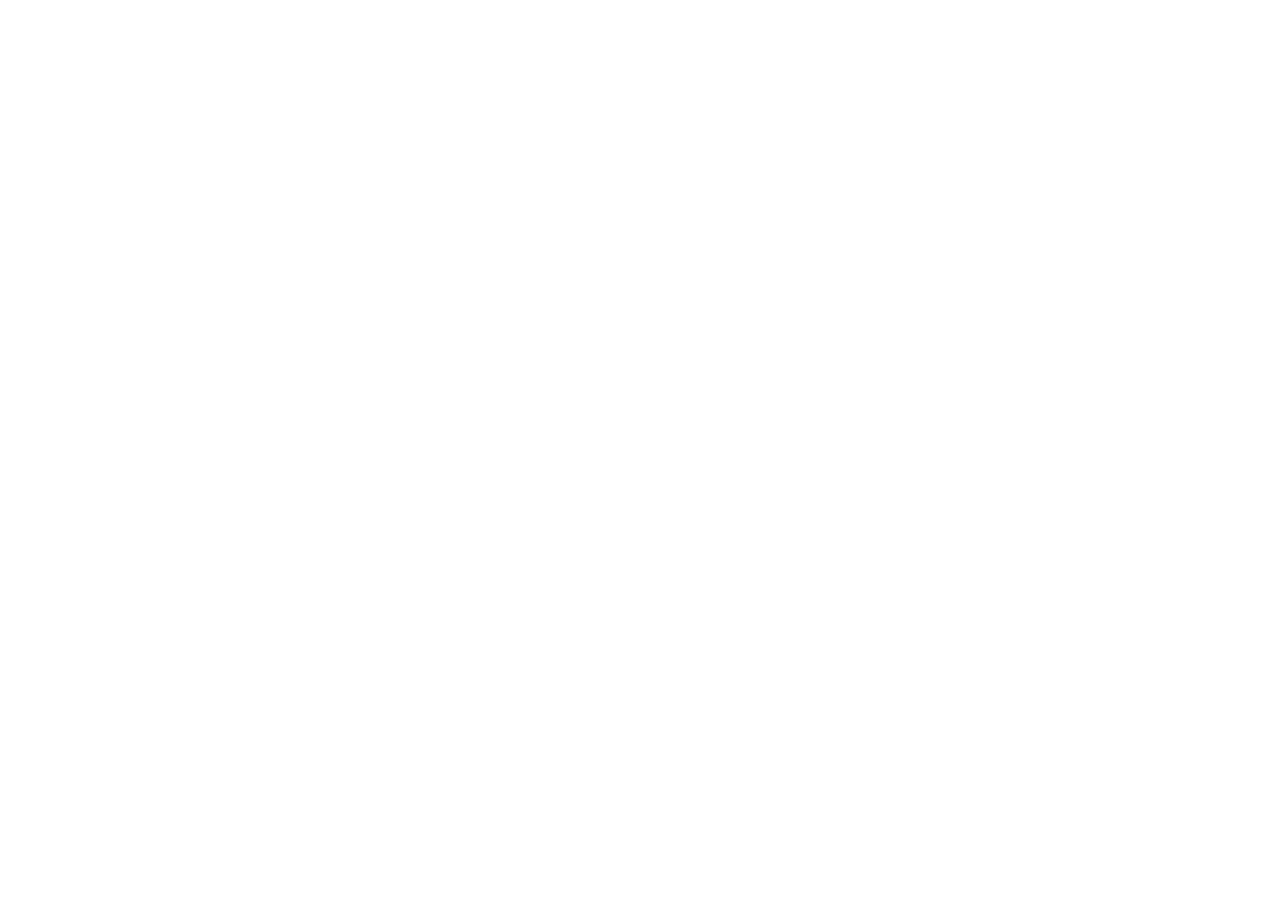
==== index.html @ a5585ae2 "Build latest commit" ====
<!doctype html>
<html lang="en" dir="rtl" data-n-head="%7B%22lang%22:%7B%221%22:%22en%22%7D,%22dir%22:%7B%221%22:%22rtl%22%7D%7D">
  <head>
    <title>dictionary</title><meta data-n-head="1" charset="utf-8"><meta data-n-head="1" name="viewport" content="width=device-width,initial-scale=1"><meta data-n-head="1" data-hid="description" name="description" content=""><meta data-n-head="1" name="format-detection" content="telephone=no"><link data-n-head="1" rel="icon" type="image/x-icon" href="/favicon.ico"><link data-n-head="1" rel="preconnect" href="https://fonts.googleapis.com"><link data-n-head="1" rel="preconnect" href="https://fonts.gstatic.com"><link data-n-head="1" rel="stylesheet" href="https://fonts.googleapis.com/css2?family=Almarai:wght@300;400;700;800&display=swap"><base href="/dev/"><link rel="preload" href="/dev/_nuxt/5f9c958.js" as="script"><link rel="preload" href="/dev/_nuxt/7e48893.js" as="script"><link rel="preload" href="/dev/_nuxt/dea18df.js" as="script"><link rel="preload" href="/dev/_nuxt/500f9ef.js" as="script">
  </head>
  <body>
    <div id="__nuxt"><style>#nuxt-loading{background:#fff;visibility:hidden;opacity:0;position:absolute;left:0;right:0;top:0;bottom:0;display:flex;justify-content:center;align-items:center;flex-direction:column;animation:nuxtLoadingIn 10s ease;-webkit-animation:nuxtLoadingIn 10s ease;animation-fill-mode:forwards;overflow:hidden}@keyframes nuxtLoadingIn{0%{visibility:hidden;opacity:0}20%{visibility:visible;opacity:0}100%{visibility:visible;opacity:1}}@-webkit-keyframes nuxtLoadingIn{0%{visibility:hidden;opacity:0}20%{visibility:visible;opacity:0}100%{visibility:visible;opacity:1}}#nuxt-loading>div,#nuxt-loading>div:after{border-radius:50%;width:5rem;height:5rem}#nuxt-loading>div{font-size:10px;position:relative;text-indent:-9999em;border:.5rem solid #f5f5f5;border-left:.5rem solid #000;-webkit-transform:translateZ(0);-ms-transform:translateZ(0);transform:translateZ(0);-webkit-animation:nuxtLoading 1.1s infinite linear;animation:nuxtLoading 1.1s infinite linear}#nuxt-loading.error>div{border-left:.5rem solid #ff4500;animation-duration:5s}@-webkit-keyframes nuxtLoading{0%{-webkit-transform:rotate(0);transform:rotate(0)}100%{-webkit-transform:rotate(360deg);transform:rotate(360deg)}}@keyframes nuxtLoading{0%{-webkit-transform:rotate(0);transform:rotate(0)}100%{-webkit-transform:rotate(360deg);transform:rotate(360deg)}}</style><script>window.addEventListener("error",function(){var e=document.getElementById("nuxt-loading");e&&(e.className+=" error")})</script><div id="nuxt-loading" aria-live="polite" role="status"><div>Loading...</div></div></div><script>window.__NUXT__={config:{_app:{basePath:"/dev/",assetsPath:"/dev/_nuxt/",cdnURL:null}}}</script>
  <script src="/dev/_nuxt/5f9c958.js"></script><script src="/dev/_nuxt/7e48893.js"></script><script src="/dev/_nuxt/dea18df.js"></script><script src="/dev/_nuxt/500f9ef.js"></script></body>
</html>
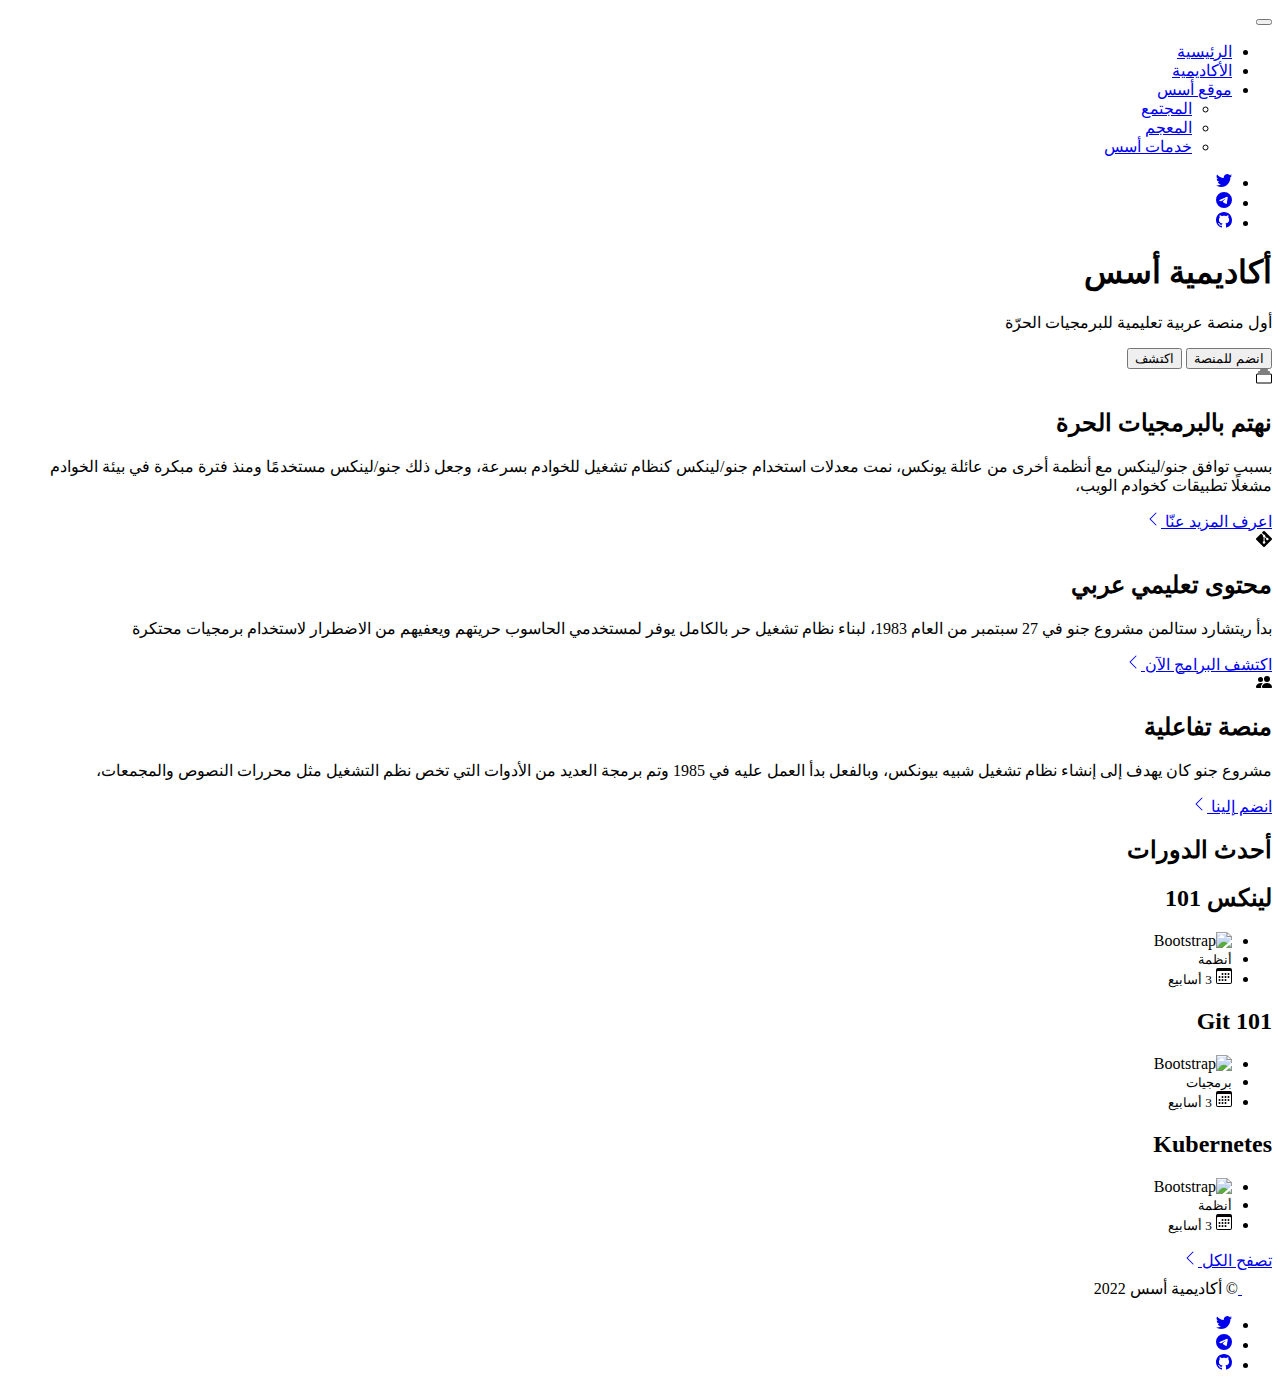
==== commit 9596c76a: "Build latest commit" ====
--- a/index.html
+++ b/index.html
@@ -1,9 +1,525 @@
-<!doctype html>
-<html lang="en" dir="rtl" data-n-head="%7B%22lang%22:%7B%221%22:%22en%22%7D,%22dir%22:%7B%221%22:%22rtl%22%7D%7D">
+<!DOCTYPE html>
+<html lang="ar">
   <head>
-    <title>dictionary</title><meta data-n-head="1" charset="utf-8"><meta data-n-head="1" name="viewport" content="width=device-width,initial-scale=1"><meta data-n-head="1" data-hid="description" name="description" content=""><meta data-n-head="1" name="format-detection" content="telephone=no"><link data-n-head="1" rel="icon" type="image/x-icon" href="/favicon.ico"><link data-n-head="1" rel="preconnect" href="https://fonts.googleapis.com"><link data-n-head="1" rel="preconnect" href="https://fonts.gstatic.com"><link data-n-head="1" rel="stylesheet" href="https://fonts.googleapis.com/css2?family=Almarai:wght@300;400;700;800&display=swap"><base href="/dev/"><link rel="preload" href="/dev/_nuxt/5f9c958.js" as="script"><link rel="preload" href="/dev/_nuxt/7e48893.js" as="script"><link rel="preload" href="/dev/_nuxt/dea18df.js" as="script"><link rel="preload" href="/dev/_nuxt/500f9ef.js" as="script">
+    <meta charset="utf-8" />
+    <meta name="viewport" content="width=device-width, initial-scale=1" />
+    <link rel="stylesheet" href="css/styles.css" />
+    <title>أكاديمية أسس</title>
   </head>
-  <body>
-    <div id="__nuxt"><style>#nuxt-loading{background:#fff;visibility:hidden;opacity:0;position:absolute;left:0;right:0;top:0;bottom:0;display:flex;justify-content:center;align-items:center;flex-direction:column;animation:nuxtLoadingIn 10s ease;-webkit-animation:nuxtLoadingIn 10s ease;animation-fill-mode:forwards;overflow:hidden}@keyframes nuxtLoadingIn{0%{visibility:hidden;opacity:0}20%{visibility:visible;opacity:0}100%{visibility:visible;opacity:1}}@-webkit-keyframes nuxtLoadingIn{0%{visibility:hidden;opacity:0}20%{visibility:visible;opacity:0}100%{visibility:visible;opacity:1}}#nuxt-loading>div,#nuxt-loading>div:after{border-radius:50%;width:5rem;height:5rem}#nuxt-loading>div{font-size:10px;position:relative;text-indent:-9999em;border:.5rem solid #f5f5f5;border-left:.5rem solid #000;-webkit-transform:translateZ(0);-ms-transform:translateZ(0);transform:translateZ(0);-webkit-animation:nuxtLoading 1.1s infinite linear;animation:nuxtLoading 1.1s infinite linear}#nuxt-loading.error>div{border-left:.5rem solid #ff4500;animation-duration:5s}@-webkit-keyframes nuxtLoading{0%{-webkit-transform:rotate(0);transform:rotate(0)}100%{-webkit-transform:rotate(360deg);transform:rotate(360deg)}}@keyframes nuxtLoading{0%{-webkit-transform:rotate(0);transform:rotate(0)}100%{-webkit-transform:rotate(360deg);transform:rotate(360deg)}}</style><script>window.addEventListener("error",function(){var e=document.getElementById("nuxt-loading");e&&(e.className+=" error")})</script><div id="nuxt-loading" aria-live="polite" role="status"><div>Loading...</div></div></div><script>window.__NUXT__={config:{_app:{basePath:"/dev/",assetsPath:"/dev/_nuxt/",cdnURL:null}}}</script>
-  <script src="/dev/_nuxt/5f9c958.js"></script><script src="/dev/_nuxt/7e48893.js"></script><script src="/dev/_nuxt/dea18df.js"></script><script src="/dev/_nuxt/500f9ef.js"></script></body>
+  <body dir="rtl">
+    <!-- Navbar -->
+    <nav class="navbar bg-dark navbar-expand-lg navbar-dark">
+      <div class="container">
+        <button
+          class="navbar-toggler"
+          type="button"
+          data-bs-toggle="collapse"
+          data-bs-target="#navbarTogglerDemo03"
+          aria-controls="navbarTogglerDemo03"
+          aria-expanded="false"
+          aria-label="Toggle navigation"
+        >
+          <span class="navbar-toggler-icon"></span>
+        </button>
+        <a class="navbar-brand" href="#"
+          ><img width="100" src="img/aosus-w-logo.webp" alt=""
+        /></a>
+        <div class="collapse navbar-collapse" id="navbarTogglerDemo03">
+          <ul class="navbar-nav mx-auto mb-2 mb-lg-0">
+            <li class="nav-item">
+              <a class="nav-link active" aria-current="page" href="#"
+                >الرئيسية</a
+              >
+            </li>
+            <li class="nav-item">
+              <a class="nav-link" href="#">الأكاديمية</a>
+            </li>
+
+            <li class="nav-item dropdown">
+              <a
+                class="nav-link dropdown-toggle btn btn-outline-primary"
+                href="https://aosus.org"
+                id="navbarDropdown2"
+                role="button"
+                data-bs-toggle="dropdown"
+                aria-expanded="false"
+              >
+                موقع أسس
+              </a>
+              <ul class="dropdown-menu" aria-labelledby="navbarDropdown2">
+                <li>
+                  <a
+                    class="dropdown-item text-end"
+                    href="https://services.aosus.org/"
+                    >المجتمع</a
+                  >
+                </li>
+                <li>
+                  <a
+                    class="dropdown-item text-end"
+                    href="https://dictionary.aosus.org/"
+                    >المعجم</a
+                  >
+                </li>
+                <li>
+                  <a
+                    class="dropdown-item text-end"
+                    href="https://services.aosus.org/"
+                    >خدمات أسس</a
+                  >
+                </li>
+              </ul>
+            </li>
+          </ul>
+          <ul class="list-unstyled d-flex my-auto">
+            <li class="ms-3">
+              <a class="link-light" href="#"
+                ><svg
+                  xmlns="http://www.w3.org/2000/svg"
+                  width="16"
+                  height="16"
+                  fill="currentColor"
+                  class="bi bi-twitter"
+                  viewBox="0 0 16 16"
+                >
+                  <path
+                    d="M5.026 15c6.038 0 9.341-5.003 9.341-9.334 0-.14 0-.282-.006-.422A6.685 6.685 0 0 0 16 3.542a6.658 6.658 0 0 1-1.889.518 3.301 3.301 0 0 0 1.447-1.817 6.533 6.533 0 0 1-2.087.793A3.286 3.286 0 0 0 7.875 6.03a9.325 9.325 0 0 1-6.767-3.429 3.289 3.289 0 0 0 1.018 4.382A3.323 3.323 0 0 1 .64 6.575v.045a3.288 3.288 0 0 0 2.632 3.218 3.203 3.203 0 0 1-.865.115 3.23 3.23 0 0 1-.614-.057 3.283 3.283 0 0 0 3.067 2.277A6.588 6.588 0 0 1 .78 13.58a6.32 6.32 0 0 1-.78-.045A9.344 9.344 0 0 0 5.026 15z"
+                  /></svg
+              ></a>
+            </li>
+            <li class="ms-3">
+              <a class="link-light" href="#"
+                ><svg
+                  xmlns="http://www.w3.org/2000/svg"
+                  width="16"
+                  height="16"
+                  fill="currentColor"
+                  class="bi bi-telegram"
+                  viewBox="0 0 16 16"
+                >
+                  <path
+                    d="M16 8A8 8 0 1 1 0 8a8 8 0 0 1 16 0zM8.287 5.906c-.778.324-2.334.994-4.666 2.01-.378.15-.577.298-.595.442-.03.243.275.339.69.47l.175.055c.408.133.958.288 1.243.294.26.006.549-.1.868-.32 2.179-1.471 3.304-2.214 3.374-2.23.05-.012.12-.026.166.016.047.041.042.12.037.141-.03.129-1.227 1.241-1.846 1.817-.193.18-.33.307-.358.336a8.154 8.154 0 0 1-.188.186c-.38.366-.664.64.015 1.088.327.216.589.393.85.571.284.194.568.387.936.629.093.06.183.125.27.187.331.236.63.448.997.414.214-.02.435-.22.547-.82.265-1.417.786-4.486.906-5.751a1.426 1.426 0 0 0-.013-.315.337.337 0 0 0-.114-.217.526.526 0 0 0-.31-.093c-.3.005-.763.166-2.984 1.09z"
+                  /></svg
+              ></a>
+            </li>
+            <li class="ms-3">
+              <a class="link-light" href="#"
+                ><svg
+                  xmlns="http://www.w3.org/2000/svg"
+                  width="16"
+                  height="16"
+                  fill="currentColor"
+                  class="bi bi-github"
+                  viewBox="0 0 16 16"
+                >
+                  <path
+                    d="M8 0C3.58 0 0 3.58 0 8c0 3.54 2.29 6.53 5.47 7.59.4.07.55-.17.55-.38 0-.19-.01-.82-.01-1.49-2.01.37-2.53-.49-2.69-.94-.09-.23-.48-.94-.82-1.13-.28-.15-.68-.52-.01-.53.63-.01 1.08.58 1.23.82.72 1.21 1.87.87 2.33.66.07-.52.28-.87.51-1.07-1.78-.2-3.64-.89-3.64-3.95 0-.87.31-1.59.82-2.15-.08-.2-.36-1.02.08-2.12 0 0 .67-.21 2.2.82.64-.18 1.32-.27 2-.27.68 0 1.36.09 2 .27 1.53-1.04 2.2-.82 2.2-.82.44 1.1.16 1.92.08 2.12.51.56.82 1.27.82 2.15 0 3.07-1.87 3.75-3.65 3.95.29.25.54.73.54 1.48 0 1.07-.01 1.93-.01 2.2 0 .21.15.46.55.38A8.012 8.012 0 0 0 16 8c0-4.42-3.58-8-8-8z"
+                  /></svg
+              ></a>
+            </li>
+          </ul>
+        </div>
+      </div>
+    </nav>
+
+    <main class="bg-dark text-light">
+      <!-- Hero -->
+
+      <div class="container col-xxl-12 px-4 py-5">
+        <div
+          class="row flex-lg-row-reverse align-items-center g-5 py-5 bg-secondary bg-gradient shadow-lg"
+          id="hero"
+        >
+          <div class="col-10 col-sm-8 col-lg-6">
+            <div id="tsparticles"></div>
+          </div>
+          <div class="col-lg-6 pt-5" id="hero-text">
+            <h1 class="display-3 fw-bold lh-1 mb-3">أكاديمية أسس</h1>
+            <p class="lead">أول منصة عربية تعليمية للبرمجيات الحرّة</p>
+            <div class="d-grid gap-2 d-md-flex justify-content-md-start">
+              <button
+                type="button"
+                class="btn btn-primary text-light btn-lg px-4 me-md-2"
+              >
+                انضم للمنصة
+              </button>
+              <button
+                type="button"
+                class="btn btn-light text-secondary btn-lg px-4"
+              >
+                اكتشف
+              </button>
+            </div>
+          </div>
+        </div>
+      </div>
+      <!-- Features -->
+      <div class="container px-4 py-5" id="featured-3">
+        <div class="row g-4 py-5 row-cols-1 row-cols-lg-3">
+          <div class="feature col">
+            <div class="feature-icon bg-primary bg-gradient">
+              <svg
+                xmlns="http://www.w3.org/2000/svg"
+                width="1em"
+                height="1em"
+                fill="currentColor"
+                class="bi bi-collection"
+                viewBox="0 0 16 16"
+              >
+                <path
+                  d="M2.5 3.5a.5.5 0 0 1 0-1h11a.5.5 0 0 1 0 1h-11zm2-2a.5.5 0 0 1 0-1h7a.5.5 0 0 1 0 1h-7zM0 13a1.5 1.5 0 0 0 1.5 1.5h13A1.5 1.5 0 0 0 16 13V6a1.5 1.5 0 0 0-1.5-1.5h-13A1.5 1.5 0 0 0 0 6v7zm1.5.5A.5.5 0 0 1 1 13V6a.5.5 0 0 1 .5-.5h13a.5.5 0 0 1 .5.5v7a.5.5 0 0 1-.5.5h-13z"
+                />
+              </svg>
+            </div>
+            <h2>نهتم بالبرمجيات الحرة</h2>
+            <p>
+              بسبب توافق جنو/لينكس مع أنظمة أخرى من عائلة يونكس، نمت معدلات
+              استخدام جنو/لينكس كنظام تشغيل للخوادم بسرعة، وجعل ذلك جنو/لينكس
+              مستخدمًا ومنذ فترة مبكرة في بيئة الخوادم مشغلًا تطبيقات كخوادم
+              الويب،
+            </p>
+            <a href="#" class="text-decoration-none">
+              اعرف المزيد عنّا
+              <svg
+                xmlns="http://www.w3.org/2000/svg"
+                width="16"
+                height="16"
+                fill="currentColor"
+                class="bi bi-chevron-left"
+                viewBox="0 0 16 16"
+              >
+                <path
+                  fill-rule="evenodd"
+                  d="M11.354 1.646a.5.5 0 0 1 0 .708L5.707 8l5.647 5.646a.5.5 0 0 1-.708.708l-6-6a.5.5 0 0 1 0-.708l6-6a.5.5 0 0 1 .708 0z"
+                />
+              </svg>
+            </a>
+          </div>
+          <div class="feature col">
+            <div class="feature-icon bg-primary bg-gradient">
+              <svg
+                xmlns="http://www.w3.org/2000/svg"
+                width="1em"
+                height="1em"
+                fill="currentColor"
+                class="bi bi-git"
+                viewBox="0 0 16 16"
+              >
+                <path
+                  d="M15.698 7.287 8.712.302a1.03 1.03 0 0 0-1.457 0l-1.45 1.45 1.84 1.84a1.223 1.223 0 0 1 1.55 1.56l1.773 1.774a1.224 1.224 0 0 1 1.267 2.025 1.226 1.226 0 0 1-2.002-1.334L8.58 5.963v4.353a1.226 1.226 0 1 1-1.008-.036V5.887a1.226 1.226 0 0 1-.666-1.608L5.093 2.465l-4.79 4.79a1.03 1.03 0 0 0 0 1.457l6.986 6.986a1.03 1.03 0 0 0 1.457 0l6.953-6.953a1.031 1.031 0 0 0 0-1.457"
+                />
+              </svg>
+            </div>
+            <h2>محتوى تعليمي عربي</h2>
+            <p>
+              بدأ ريتشارد ستالمن مشروع جنو في 27 سبتمبر من العام 1983، لبناء
+              نظام تشغيل حر بالكامل يوفر لمستخدمي الحاسوب حريتهم ويعفيهم من
+              الاضطرار لاستخدام برمجيات محتكرة
+            </p>
+            <a href="#" class="text-decoration-none">
+              اكتشف البرامج الآن
+              <svg
+                xmlns="http://www.w3.org/2000/svg"
+                width="16"
+                height="16"
+                fill="currentColor"
+                class="bi bi-chevron-left"
+                viewBox="0 0 16 16"
+              >
+                <path
+                  fill-rule="evenodd"
+                  d="M11.354 1.646a.5.5 0 0 1 0 .708L5.707 8l5.647 5.646a.5.5 0 0 1-.708.708l-6-6a.5.5 0 0 1 0-.708l6-6a.5.5 0 0 1 .708 0z"
+                />
+              </svg>
+            </a>
+          </div>
+          <div class="feature col">
+            <div class="feature-icon bg-primary bg-gradient">
+              <svg
+                xmlns="http://www.w3.org/2000/svg"
+                width="1em"
+                height="1em"
+                fill="currentColor"
+                class="bi bi-people-fill"
+                viewBox="0 0 16 16"
+              >
+                <path
+                  d="M7 14s-1 0-1-1 1-4 5-4 5 3 5 4-1 1-1 1H7zm4-6a3 3 0 1 0 0-6 3 3 0 0 0 0 6z"
+                />
+                <path
+                  fill-rule="evenodd"
+                  d="M5.216 14A2.238 2.238 0 0 1 5 13c0-1.355.68-2.75 1.936-3.72A6.325 6.325 0 0 0 5 9c-4 0-5 3-5 4s1 1 1 1h4.216z"
+                />
+                <path d="M4.5 8a2.5 2.5 0 1 0 0-5 2.5 2.5 0 0 0 0 5z" />
+              </svg>
+            </div>
+            <h2>منصة تفاعلية</h2>
+            <p>
+              مشروع جنو كان يهدف إلى إنشاء نظام تشغيل شبيه بيونكس، وبالفعل بدأ
+              العمل عليه في 1985 وتم برمجة العديد من الأدوات التي تخص نظم
+              التشغيل مثل محررات النصوص والمجمعات،
+            </p>
+            <a href="#" class="text-decoration-none">
+              انضم إلينا
+              <svg
+                xmlns="http://www.w3.org/2000/svg"
+                width="16"
+                height="16"
+                fill="currentColor"
+                class="bi bi-chevron-left"
+                viewBox="0 0 16 16"
+              >
+                <path
+                  fill-rule="evenodd"
+                  d="M11.354 1.646a.5.5 0 0 1 0 .708L5.707 8l5.647 5.646a.5.5 0 0 1-.708.708l-6-6a.5.5 0 0 1 0-.708l6-6a.5.5 0 0 1 .708 0z"
+                />
+              </svg>
+            </a>
+          </div>
+        </div>
+      </div>
+
+      <!-- Courses -->
+      <div class="container px-4 py-5" id="custom-cards">
+        <h2 class="pb-2 border-bottom">أحدث الدورات</h2>
+
+        <div class="row row-cols-1 row-cols-lg-3 align-items-stretch g-4 py-5">
+          <div class="col">
+            <div
+              class="card card-cover h-100 overflow-hidden text-white bg-dark rounded-5 shadow-lg"
+              style="background-image: url('img/linux.jpg')"
+            >
+              <div
+                class="d-flex flex-column h-100 p-5 pb-3 text-white text-shadow-1"
+              >
+                <h2 class="pt-5 mt-5 mb-4 display-6 lh-1 fw-bold">لينكس 101</h2>
+                <ul class="d-flex list-unstyled mt-auto">
+                  <li class="me-auto">
+                    <img
+                      src="img/aosus-w-icon.png"
+                      alt="Bootstrap"
+                      width="32"
+                      height="32"
+                      class="rounded-circle"
+                    />
+                  </li>
+                  <li class="d-flex align-items-center me-3">
+                    <small class="badge rounded-pill bg-primary text-light mx-2"
+                      >أنظمة</small
+                    >
+                  </li>
+                  <li class="d-flex align-items-center">
+                    <svg
+                      xmlns="http://www.w3.org/2000/svg"
+                      width="16"
+                      height="16"
+                      fill="currentColor"
+                      class="bi bi-calendar3 mx-2"
+                      viewBox="0 0 16 16"
+                    >
+                      <path
+                        d="M14 0H2a2 2 0 0 0-2 2v12a2 2 0 0 0 2 2h12a2 2 0 0 0 2-2V2a2 2 0 0 0-2-2zM1 3.857C1 3.384 1.448 3 2 3h12c.552 0 1 .384 1 .857v10.286c0 .473-.448.857-1 .857H2c-.552 0-1-.384-1-.857V3.857z"
+                      />
+                      <path
+                        d="M6.5 7a1 1 0 1 0 0-2 1 1 0 0 0 0 2zm3 0a1 1 0 1 0 0-2 1 1 0 0 0 0 2zm3 0a1 1 0 1 0 0-2 1 1 0 0 0 0 2zm-9 3a1 1 0 1 0 0-2 1 1 0 0 0 0 2zm3 0a1 1 0 1 0 0-2 1 1 0 0 0 0 2zm3 0a1 1 0 1 0 0-2 1 1 0 0 0 0 2zm3 0a1 1 0 1 0 0-2 1 1 0 0 0 0 2zm-9 3a1 1 0 1 0 0-2 1 1 0 0 0 0 2zm3 0a1 1 0 1 0 0-2 1 1 0 0 0 0 2zm3 0a1 1 0 1 0 0-2 1 1 0 0 0 0 2z"
+                      />
+                    </svg>
+                    <small>3 أسابيع</small>
+                  </li>
+                </ul>
+              </div>
+            </div>
+          </div>
+
+          <div class="col">
+            <div
+              class="card card-cover h-100 overflow-hidden text-white bg-dark rounded-5 shadow-lg"
+              style="background-image: url('img/git.jpg')"
+            >
+              <div
+                class="d-flex flex-column h-100 p-5 pb-3 text-white text-shadow-1"
+              >
+                <h2 class="pt-5 mt-5 mb-4 display-6 lh-1 fw-bold">Git 101</h2>
+                <ul class="d-flex list-unstyled mt-auto">
+                  <li class="me-auto">
+                    <img
+                      src="img/aosus-w-icon.png"
+                      alt="Bootstrap"
+                      width="32"
+                      height="32"
+                      class="rounded-circle"
+                    />
+                  </li>
+                  <li class="d-flex align-items-center me-3">
+                    <small class="badge rounded-pill bg-light text-dark mx-2"
+                      >برمجيات</small
+                    >
+                  </li>
+                  <li class="d-flex align-items-center">
+                    <svg
+                      xmlns="http://www.w3.org/2000/svg"
+                      width="16"
+                      height="16"
+                      fill="currentColor"
+                      class="bi bi-calendar3 mx-2"
+                      viewBox="0 0 16 16"
+                    >
+                      <path
+                        d="M14 0H2a2 2 0 0 0-2 2v12a2 2 0 0 0 2 2h12a2 2 0 0 0 2-2V2a2 2 0 0 0-2-2zM1 3.857C1 3.384 1.448 3 2 3h12c.552 0 1 .384 1 .857v10.286c0 .473-.448.857-1 .857H2c-.552 0-1-.384-1-.857V3.857z"
+                      />
+                      <path
+                        d="M6.5 7a1 1 0 1 0 0-2 1 1 0 0 0 0 2zm3 0a1 1 0 1 0 0-2 1 1 0 0 0 0 2zm3 0a1 1 0 1 0 0-2 1 1 0 0 0 0 2zm-9 3a1 1 0 1 0 0-2 1 1 0 0 0 0 2zm3 0a1 1 0 1 0 0-2 1 1 0 0 0 0 2zm3 0a1 1 0 1 0 0-2 1 1 0 0 0 0 2zm3 0a1 1 0 1 0 0-2 1 1 0 0 0 0 2zm-9 3a1 1 0 1 0 0-2 1 1 0 0 0 0 2zm3 0a1 1 0 1 0 0-2 1 1 0 0 0 0 2zm3 0a1 1 0 1 0 0-2 1 1 0 0 0 0 2z"
+                      />
+                    </svg>
+                    <small>3 أسابيع</small>
+                  </li>
+                </ul>
+              </div>
+            </div>
+          </div>
+
+          <div class="col">
+            <div
+              class="card card-cover h-100 overflow-hidden text-white bg-dark rounded-5 shadow-lg"
+              style="background-image: url('img/k8s.jpg')"
+            >
+              <div class="d-flex flex-column h-100 p-5 pb-3 text-shadow-1">
+                <h2 class="pt-5 mt-5 mb-4 display-6 lh-1 fw-bold">
+                  Kubernetes
+                </h2>
+                <ul class="d-flex list-unstyled mt-auto">
+                  <li class="me-auto">
+                    <img
+                      src="img/aosus-w-icon.png"
+                      alt="Bootstrap"
+                      width="32"
+                      height="32"
+                      class="rounded-circle"
+                    />
+                  </li>
+                  <li class="d-flex align-items-center me-3">
+                    <small class="badge rounded-pill bg-warning text-dark mx-2"
+                      >أنظمة</small
+                    >
+                  </li>
+                  <li class="d-flex align-items-center">
+                    <svg
+                      xmlns="http://www.w3.org/2000/svg"
+                      width="16"
+                      height="16"
+                      fill="currentColor"
+                      class="bi bi-calendar3 mx-2"
+                      viewBox="0 0 16 16"
+                    >
+                      <path
+                        d="M14 0H2a2 2 0 0 0-2 2v12a2 2 0 0 0 2 2h12a2 2 0 0 0 2-2V2a2 2 0 0 0-2-2zM1 3.857C1 3.384 1.448 3 2 3h12c.552 0 1 .384 1 .857v10.286c0 .473-.448.857-1 .857H2c-.552 0-1-.384-1-.857V3.857z"
+                      />
+                      <path
+                        d="M6.5 7a1 1 0 1 0 0-2 1 1 0 0 0 0 2zm3 0a1 1 0 1 0 0-2 1 1 0 0 0 0 2zm3 0a1 1 0 1 0 0-2 1 1 0 0 0 0 2zm-9 3a1 1 0 1 0 0-2 1 1 0 0 0 0 2zm3 0a1 1 0 1 0 0-2 1 1 0 0 0 0 2zm3 0a1 1 0 1 0 0-2 1 1 0 0 0 0 2zm3 0a1 1 0 1 0 0-2 1 1 0 0 0 0 2zm-9 3a1 1 0 1 0 0-2 1 1 0 0 0 0 2zm3 0a1 1 0 1 0 0-2 1 1 0 0 0 0 2zm3 0a1 1 0 1 0 0-2 1 1 0 0 0 0 2z"
+                      />
+                    </svg>
+                    <small>3 أسابيع</small>
+                  </li>
+                </ul>
+              </div>
+            </div>
+          </div>
+        </div>
+        <div class="row justify-content-end">
+          <div class="col-2">
+            <a
+              href="#"
+              class="text-decoration-none fs-5 badge rounded-pill bg-primary"
+            >
+              تصفح الكل
+              <svg
+                xmlns="http://www.w3.org/2000/svg"
+                width="16"
+                height="16"
+                fill="currentColor"
+                class="bi bi-chevron-left"
+                viewBox="0 0 16 16"
+              >
+                <path
+                  fill-rule="evenodd"
+                  d="M11.354 1.646a.5.5 0 0 1 0 .708L5.707 8l5.647 5.646a.5.5 0 0 1-.708.708l-6-6a.5.5 0 0 1 0-.708l6-6a.5.5 0 0 1 .708 0z"
+                />
+              </svg>
+            </a>
+          </div>
+        </div>
+      </div>
+    </main>
+
+    <!-- Footer -->
+    <div class="container-fluid bg-dark text-light">
+      <footer
+        class="d-flex flex-wrap justify-content-between align-items-center py-3 border-top"
+      >
+        <div class="col-md-4 d-flex align-items-center">
+          <a
+            href="/"
+            class="mb-3 me-2 mb-md-0 text-muted text-decoration-none lh-1"
+          >
+            <svg class="bi" width="30" height="24">
+              <use xlink:href="#bootstrap"></use>
+            </svg>
+          </a>
+          <span class="text-muted">© أكاديمية أسس 2022</span>
+        </div>
+
+        <ul class="list-unstyled d-flex my-auto">
+          <li class="ms-3">
+            <a class="link-light" href="#"
+              ><svg
+                xmlns="http://www.w3.org/2000/svg"
+                width="16"
+                height="16"
+                fill="currentColor"
+                class="bi bi-twitter"
+                viewBox="0 0 16 16"
+              >
+                <path
+                  d="M5.026 15c6.038 0 9.341-5.003 9.341-9.334 0-.14 0-.282-.006-.422A6.685 6.685 0 0 0 16 3.542a6.658 6.658 0 0 1-1.889.518 3.301 3.301 0 0 0 1.447-1.817 6.533 6.533 0 0 1-2.087.793A3.286 3.286 0 0 0 7.875 6.03a9.325 9.325 0 0 1-6.767-3.429 3.289 3.289 0 0 0 1.018 4.382A3.323 3.323 0 0 1 .64 6.575v.045a3.288 3.288 0 0 0 2.632 3.218 3.203 3.203 0 0 1-.865.115 3.23 3.23 0 0 1-.614-.057 3.283 3.283 0 0 0 3.067 2.277A6.588 6.588 0 0 1 .78 13.58a6.32 6.32 0 0 1-.78-.045A9.344 9.344 0 0 0 5.026 15z"
+                /></svg
+            ></a>
+          </li>
+          <li class="ms-3">
+            <a class="link-light" href="#"
+              ><svg
+                xmlns="http://www.w3.org/2000/svg"
+                width="16"
+                height="16"
+                fill="currentColor"
+                class="bi bi-telegram"
+                viewBox="0 0 16 16"
+              >
+                <path
+                  d="M16 8A8 8 0 1 1 0 8a8 8 0 0 1 16 0zM8.287 5.906c-.778.324-2.334.994-4.666 2.01-.378.15-.577.298-.595.442-.03.243.275.339.69.47l.175.055c.408.133.958.288 1.243.294.26.006.549-.1.868-.32 2.179-1.471 3.304-2.214 3.374-2.23.05-.012.12-.026.166.016.047.041.042.12.037.141-.03.129-1.227 1.241-1.846 1.817-.193.18-.33.307-.358.336a8.154 8.154 0 0 1-.188.186c-.38.366-.664.64.015 1.088.327.216.589.393.85.571.284.194.568.387.936.629.093.06.183.125.27.187.331.236.63.448.997.414.214-.02.435-.22.547-.82.265-1.417.786-4.486.906-5.751a1.426 1.426 0 0 0-.013-.315.337.337 0 0 0-.114-.217.526.526 0 0 0-.31-.093c-.3.005-.763.166-2.984 1.09z"
+                /></svg
+            ></a>
+          </li>
+          <li class="ms-3">
+            <a class="link-light" href="#"
+              ><svg
+                xmlns="http://www.w3.org/2000/svg"
+                width="16"
+                height="16"
+                fill="currentColor"
+                class="bi bi-github"
+                viewBox="0 0 16 16"
+              >
+                <path
+                  d="M8 0C3.58 0 0 3.58 0 8c0 3.54 2.29 6.53 5.47 7.59.4.07.55-.17.55-.38 0-.19-.01-.82-.01-1.49-2.01.37-2.53-.49-2.69-.94-.09-.23-.48-.94-.82-1.13-.28-.15-.68-.52-.01-.53.63-.01 1.08.58 1.23.82.72 1.21 1.87.87 2.33.66.07-.52.28-.87.51-1.07-1.78-.2-3.64-.89-3.64-3.95 0-.87.31-1.59.82-2.15-.08-.2-.36-1.02.08-2.12 0 0 .67-.21 2.2.82.64-.18 1.32-.27 2-.27.68 0 1.36.09 2 .27 1.53-1.04 2.2-.82 2.2-.82.44 1.1.16 1.92.08 2.12.51.56.82 1.27.82 2.15 0 3.07-1.87 3.75-3.65 3.95.29.25.54.73.54 1.48 0 1.07-.01 1.93-.01 2.2 0 .21.15.46.55.38A8.012 8.012 0 0 0 16 8c0-4.42-3.58-8-8-8z"
+                /></svg
+            ></a>
+          </li>
+        </ul>
+      </footer>
+    </div>
+    <script src="js/tsparticles.min.js"></script>
+    <script src="js/pathseg.min.js"></script>
+    <script src="js/app.js"></script>
+    <script src="js/bs.bundle.min.js"></script>
+  </body>
 </html>
